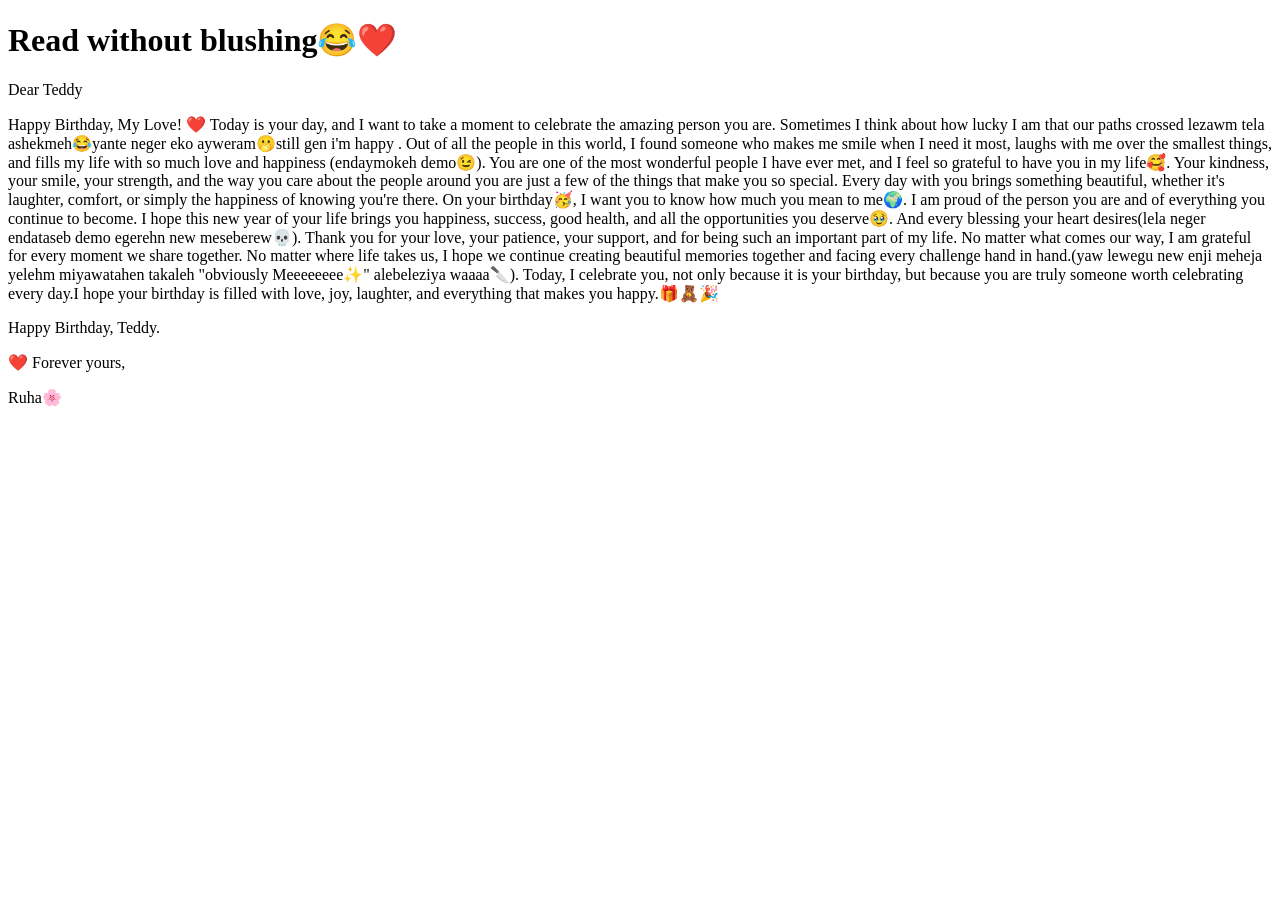
==== love.html @ 9386995b "Add files via upload" ====
<!doctype html>
<html>
  <head>
    <style>
      #nextPageBtn {
        position: fixed;

        right: 30px;
        bottom: 30px;

        opacity: 0;
        transform: translateY(20px);

        padding: 10px 22px;

        font-size: 16px;
        border: none;
        border-radius: 30px;

        background: linear-gradient(135deg, #ff8fb1, #ff5d8f);
        color: white;

        cursor: pointer;

        box-shadow: 0 8px 20px rgba(255, 93, 143, 0.35);

        transition: all 0.6s ease;

        z-index: 9999;
      }

      #nextPageBtn.show {
        opacity: 1;
        transform: translateY(0);
      }
      #nextPageBtn:hover {
        transform: scale(1.08);
      }
    </style>
  </head>
  <body>
    <h1>Read without blushing😂❤️</h1>
    <p>Dear Teddy</p>
    <p>
      Happy Birthday, My Love! ❤️ Today is your day, and I want to take a moment
      to celebrate the amazing person you are. Sometimes I think about how lucky
      I am that our paths crossed lezawm tela ashekmeh😂yante neger eko
      ayweram🫢still gen i'm happy . Out of all the people in this world, I
      found someone who makes me smile when I need it most, laughs with me over
      the smallest things, and fills my life with so much love and happiness
      (endaymokeh demo😉). You are one of the most wonderful people I have ever
      met, and I feel so grateful to have you in my life🥰. Your kindness, your
      smile, your strength, and the way you care about the people around you are
      just a few of the things that make you so special. Every day with you
      brings something beautiful, whether it's laughter, comfort, or simply the
      happiness of knowing you're there. On your birthday🥳, I want you to know
      how much you mean to me🌍. I am proud of the person you are and of
      everything you continue to become. I hope this new year of your life
      brings you happiness, success, good health, and all the opportunities you
      deserve🥹. And every blessing your heart desires(lela neger endataseb demo
      egerehn new meseberew💀). Thank you for your love, your patience, your
      support, and for being such an important part of my life. No matter what
      comes our way, I am grateful for every moment we share together. No matter
      where life takes us, I hope we continue creating beautiful memories
      together and facing every challenge hand in hand.(yaw lewegu new enji
      meheja yelehm miyawatahen takaleh "obviously Meeeeeeee✨" alebeleziya
      waaaa🔪). Today, I celebrate you, not only because it is your birthday,
      but because you are truly someone worth celebrating every day.I hope your
      birthday is filled with love, joy, laughter, and everything that makes you
      happy.🎁🧸🎉
    </p>
    <p>Happy Birthday, Teddy.</p>
    <p>❤️ Forever yours,</p>
    <p>Ruha🌸</p>
    <button id="nextPageBtn" onclick="goNext()">Continue ❤️</button>
  </body>
  <script>
    window.showButton = function () {
      document.getElementById("nextPageBtn").classList.add("show");
    };
    function goNext() {
      window.top.location.href = "memories.html";
    }
  </script>
</html>
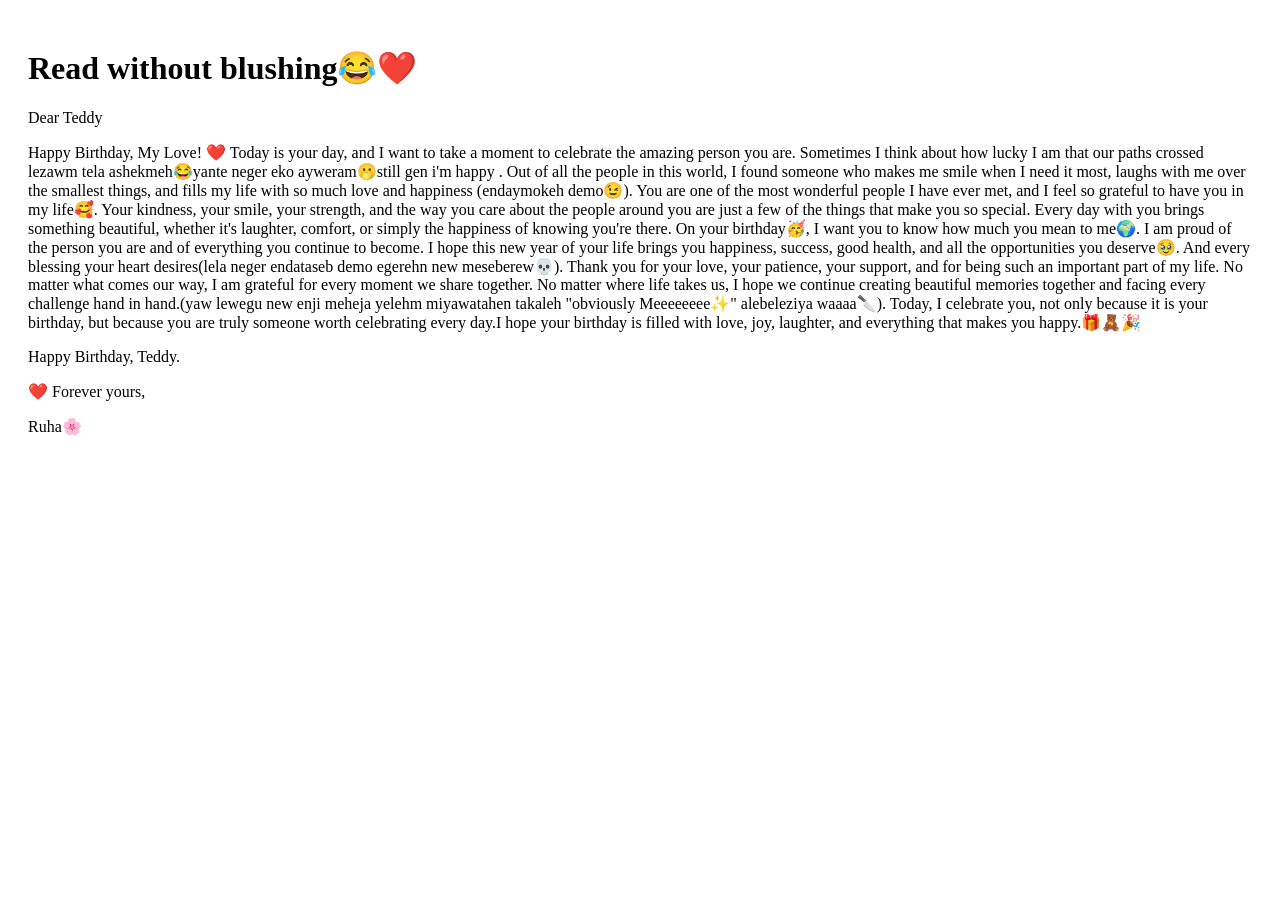
==== commit b201569e: "Refactor love.html for improved styling and layout" ====
--- a/love.html
+++ b/love.html
@@ -2,11 +2,15 @@
 <html>
   <head>
     <style>
+      body {
+        padding: 20px;
+        overflow-y: auto;
+      }
       #nextPageBtn {
         position: fixed;
 
-        right: 30px;
-        bottom: 30px;
+        right: 20px;
+        bottom: 20px;
 
         opacity: 0;
         transform: translateY(20px);
@@ -26,7 +30,8 @@
 
         transition: all 0.6s ease;
 
-        z-index: 9999;
+        z-index: 999999;
+        touch-action: manipulation;
       }
 
       #nextPageBtn.show {
@@ -72,14 +77,17 @@
     <p>Happy Birthday, Teddy.</p>
     <p>❤️ Forever yours,</p>
     <p>Ruha🌸</p>
-    <button id="nextPageBtn" onclick="goNext()">Continue ❤️</button>
+    <button id="nextPageBtn">Continue ❤️</button>
   </body>
   <script>
     window.showButton = function () {
       document.getElementById("nextPageBtn").classList.add("show");
     };
-    function goNext() {
-      window.top.location.href = "memories.html";
-    }
+
+    document
+      .getElementById("nextPageBtn")
+      .addEventListener("click", function () {
+        parent.location.href = "memories.html";
+      });
   </script>
 </html>
